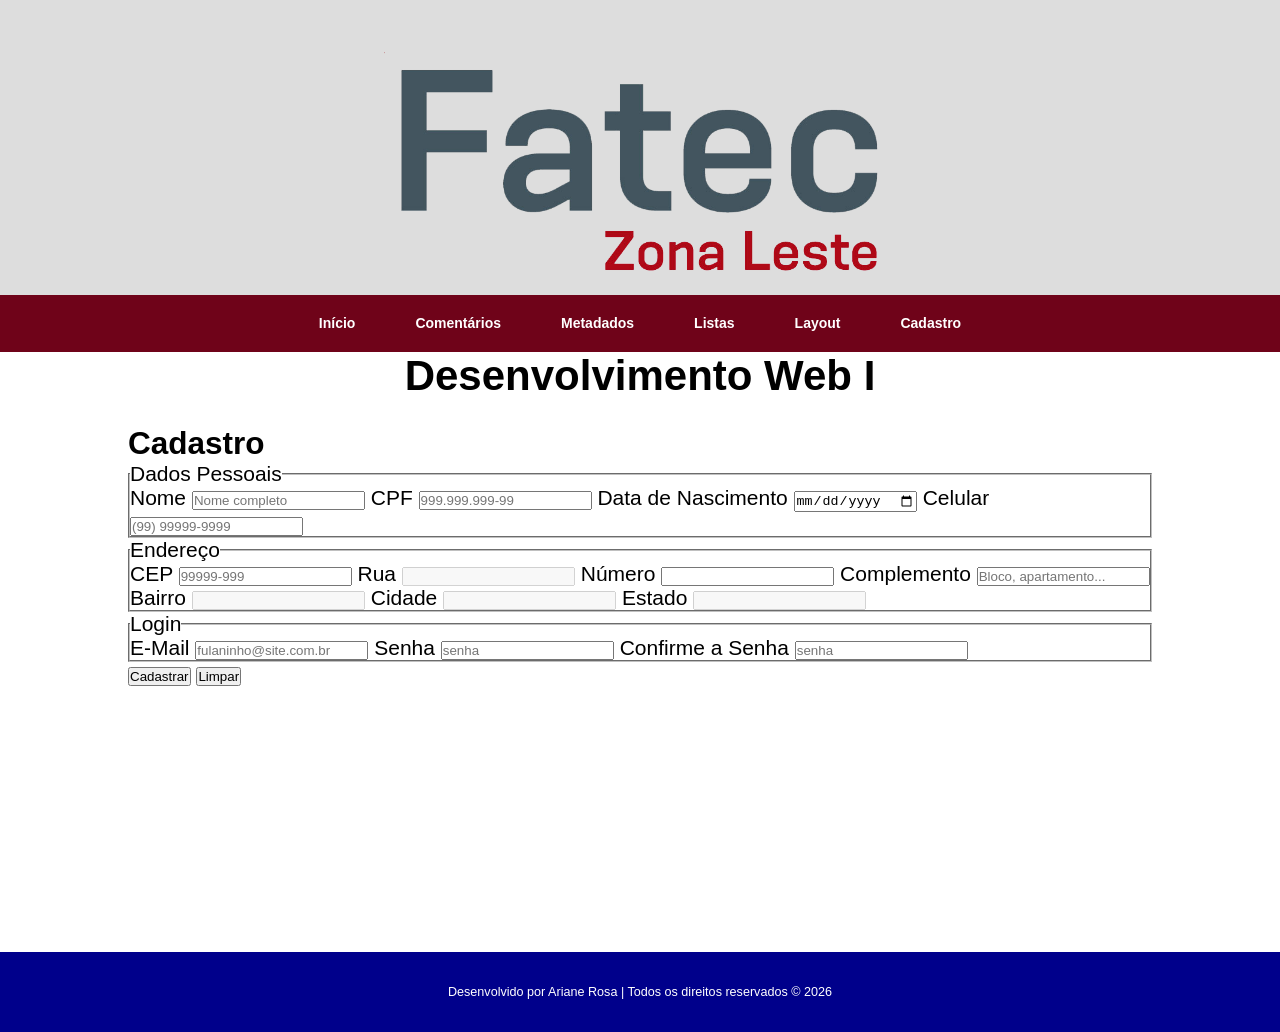
==== cadastro.html @ 43f38448 "formulario de cadastro" ====
<!DOCTYPE html>
<html lang="pt-br">
<head>
    <meta charset="UTF-8">
    <meta name="description" content="Aulas de desenvolvimento web com html, css e Javascript">
    <meta name="keywords" content="html, css, javascript, web">
    <meta name="author" content="Ariane Rosa">
    <meta name="viewport" content="width=device-width, initial-scale=1.0">
    <link rel="stylesheet" href="css/estilo.css">
    <title>Aulas Desenvolvimento Web I</title>
</head>
<body>
    <header class="flexcontainer" id="topo">
        <img id="logo" src="imagem/FATEC_ZONA_LESTE.png" alt="logo fatec zona leste">
    </header>
    <nav class="flexcontainer">
        <ul id="menu">
            <li><a href="index.html">Início</a></li>
            <li><a href="comentarios.html">Comentários</a></li>
            <li><a href="metadados.html">Metadados</a></li>
            <li><a href="">Listas</a>
                <ul>
                    <li><a href="ul.html">Lista não ordenada</a></li>
                    <li><a href="ol.html">Lista ordenada</a></li>
                </ul>
            </li>
            <li><a href="layout.html">Layout</a></li>
            <li><a href="cadastro.html">Cadastro</a></li>
        </ul>
    </nav>
    <main class="flexcontainer" id="conteudo">
        <h1>Desenvolvimento Web I</h1>
        <section>
            <h2>Cadastro</h2>
            <form  method="post">
                <fieldset>
                    <legend>Dados Pessoais</legend>
                    <label class = "required" for="nome">Nome</label>
                    <input type="text" name="nome" id="nome" 
                    placeholder="Nome completo" required>
                    <label class = "required"  for="cpf">CPF</label>
                    <input type="text" name="cpf" id="cpf" 
                    placeholder="999.999.999-99" required>
                    <label class = "required"  for="data">Data de Nascimento</label>
                    <input type="date" name="data" id="data" required>
                    <label class = "required"  for="celular">Celular</label>
                    <input type="tel" name="celular" id="celular" 
                    placeholder="(99) 99999-9999" required>
                </fieldset>
                <fieldset>
                    <legend>Endereço</legend>
                    <label class = "required" for="cep">CEP</label>
                    <input type="text" name="cep" id="cep" placeholder="99999-999" required>
                    <label for="rua">Rua</label>
                    <input type="text" name="rua" id="rua" disabled>
                    <label class = "required" for="numero">Número</label>
                    <input type="number" name="numero" id="numero" required>
                    <label for="complemento">Complemento</label>
                    <input type="text" name="complemento" id="complemento" placeholder="Bloco, apartamento...">
                    <label for="bairro">Bairro</label>
                    <input type="text" name="bairro" id="bairro" disabled>
                    <label for="cidade">Cidade</label>
                    <input type="text" name="cidade" id="cidade" disabled>
                    <label for="estado">Estado</label>
                    <input type="text" name="estado" id="estado" disabled>
                </fieldset>
                <fieldset>
                    <legend>Login</legend>
                    <label class = "required" for="email">E-Mail</label>
                    <input type="email" name="email" id="email" 
                    placeholder="fulaninho@site.com.br" required>
                    <label class = "required" for="senha">Senha</label>
                    <input type="password" name="senha" id="senha" placeholder="senha" required>
                    <label class = "required" for="confirma">Confirme a Senha</label>
                    <input type="password" name="confirma" id="confirma" placeholder="senha" required>
                </fieldset>
                <button type="submit">Cadastrar</button>
                <button type="reset">Limpar</button>
            </form>
            




















        </section>



    </main>




    <footer class="flexcontainer" id="rodape">
        <p>Desenvolvido por Ariane Rosa | Todos os direitos reservados &copy; 2026</p>
    </footer>
</body>
</html>
---- css/estilo.css ----
* {
    margin: 0;
    padding: 0;
    box-sizing: border-box;
}

body{
    font-size: 14px;
}

.flexcontainer{
    display: flex;
    width: 100%;
}

#topo{
    background-color: #ddd;
    justify-content: center;
    height: auto;
}
#logo{
    width: 40%;
    height: auto;
}
nav{
    height: auto;
    justify-content: center;
    background-color: #6f0319;
}

#menu{
    list-style: none;
    display: inline-flex;
    justify-content: space-around;
}

#menu li{
    position: relative;
    padding: 20px 30px;
}

#menu li a{
    color: #fff;
    text-decoration: none;
    font-weight: bold;
    font-family: Verdana, Geneva, Tahoma, sans-serif;
}


#menu li a:hover{
    color: #000;
    transition: 0.5s;
}

/*configurando submenu*/

#menu li ul{
    display: none;
    position: absolute;
    list-style: none;
    top: 40px;
    left: 0;
    background-color: #b40c2e;
}

#menu li:hover ul{
    display: block;
}

#menu li ul li{
    display: block;
    width: 150px;
    font-size: 0.7em;
}

/*fim menu*/

#conteudo{
    min-height: 600px;
    flex-direction: column;
    font-family: Verdana, Geneva, Tahoma, sans-serif;
    font-size: 1.5em;
}

h1{
    text-align: center;
}

section{
    padding: 2% 10%;
}

#rodape{
    justify-content: center;
    align-items: center;
    background-color: darkblue;
    color: #fff;
    font-size: 0.9em;
    height: 80px;
    font-family: Verdana, Geneva, Tahoma, sans-serif;
}
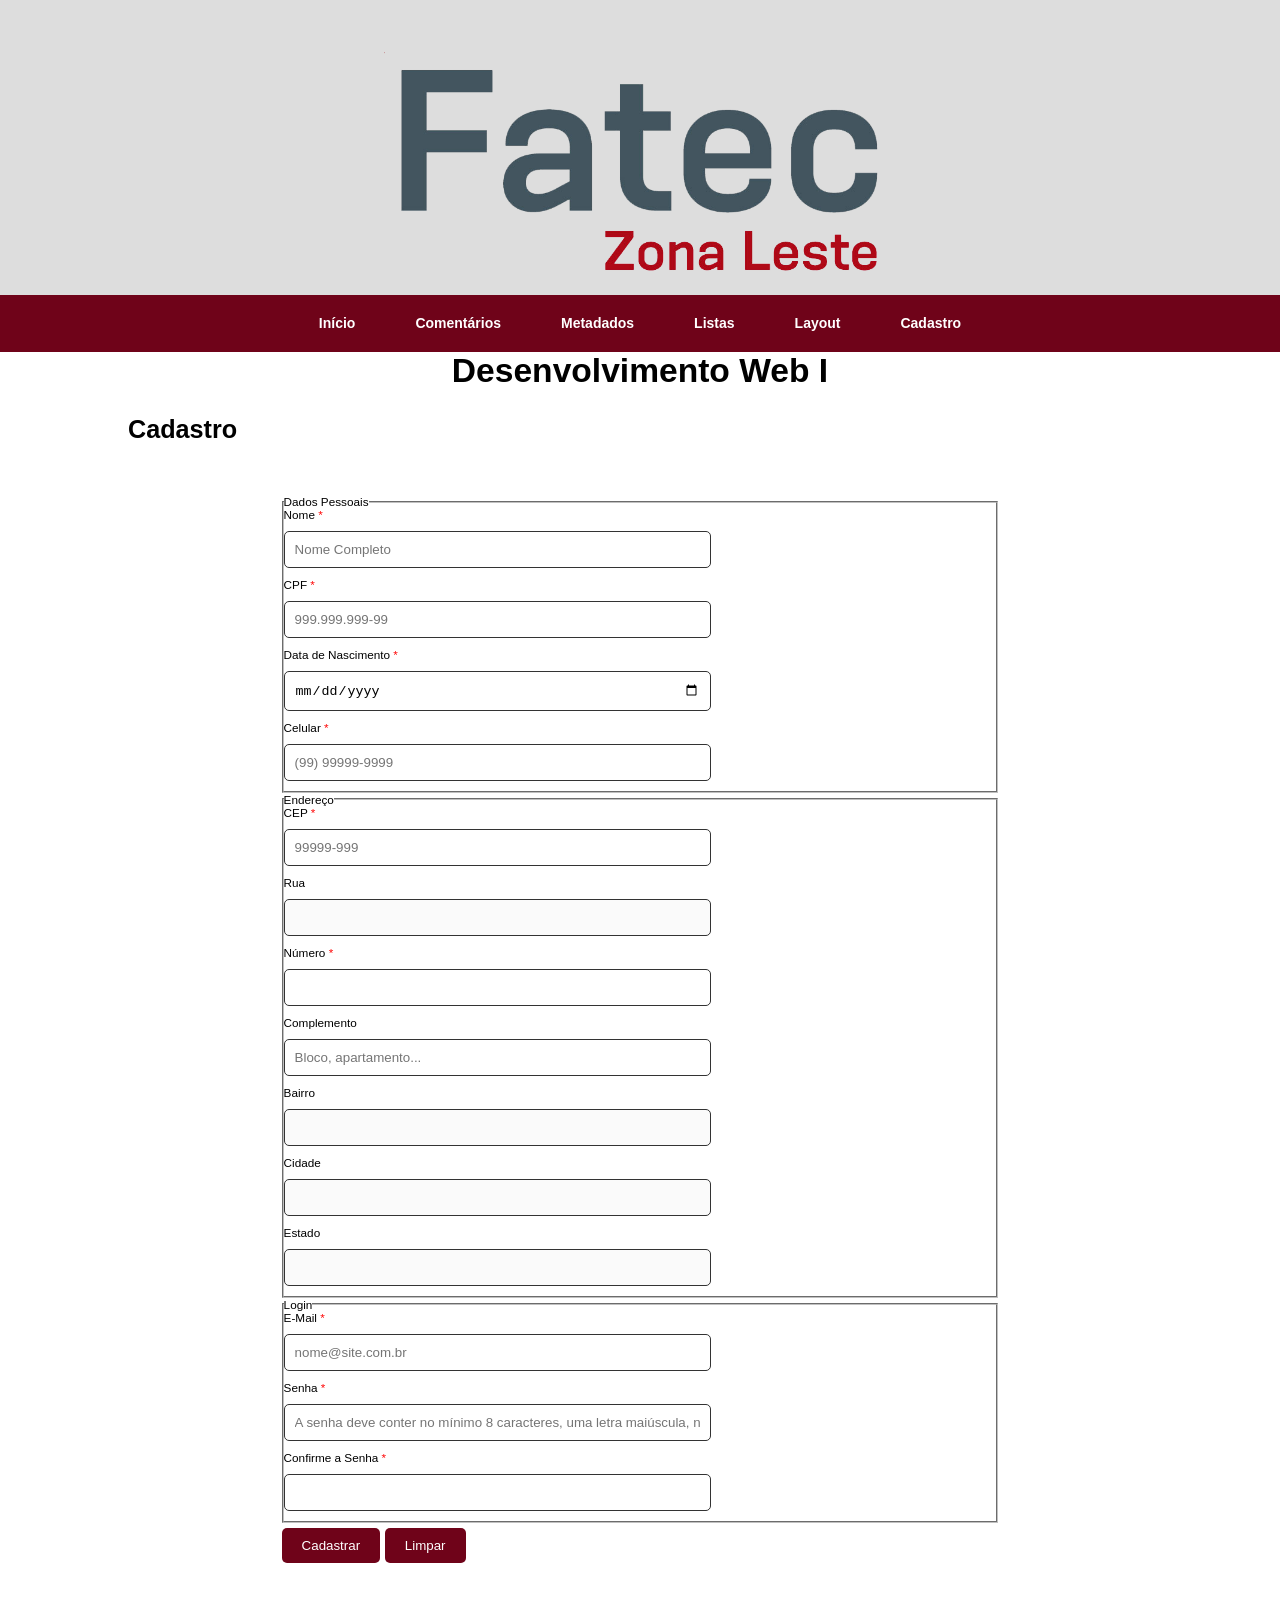
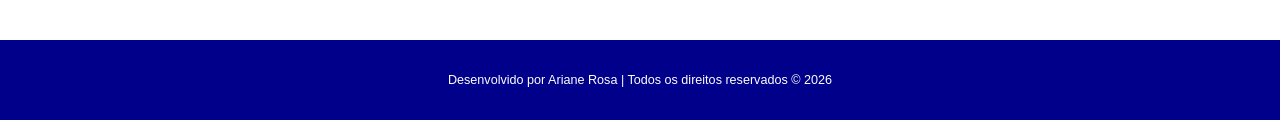
==== commit 44570095: "atualizado" ====
--- a/cadastro.html
+++ b/cadastro.html
@@ -10,10 +10,24 @@
     <title>Aulas Desenvolvimento Web I</title>
 </head>
 <body>
-    <header class="flexcontainer" id="topo">
+ <header class="flexcontainer" id="topo">
         <img id="logo" src="imagem/FATEC_ZONA_LESTE.png" alt="logo fatec zona leste">
+        <div vw class="enabled">
+        <div vw-access-button class="active"></div>
+        <div vw-plugin-wrapper>
+        <div class="vw-plugin-top-wrapper"></div>
+        </div>
+        </div>
+        <script src="https://vlibras.gov.br/app/vlibras-plugin.js"></script>
+        <script>
+            new window.VLibras.Widget('https://vlibras.gov.br/app');
+        </script>
     </header>
     <nav class="flexcontainer">
+        <!--Menu responsivo-->
+        <label for="bt_menu"><img src="imagem/menu.png" alt="menu"></label>
+        <input type="checkbox" name="bt_menu" id="bt_menu">
+        <!--Fim Menu responsivo-->
         <ul id="menu">
             <li><a href="index.html">Início</a></li>
             <li><a href="comentarios.html">Comentários</a></li>
@@ -32,28 +46,25 @@
         <h1>Desenvolvimento Web I</h1>
         <section>
             <h2>Cadastro</h2>
-            <form  method="post">
+            <form method="post">
                 <fieldset>
                     <legend>Dados Pessoais</legend>
-                    <label class = "required" for="nome">Nome</label>
-                    <input type="text" name="nome" id="nome" 
-                    placeholder="Nome completo" required>
-                    <label class = "required"  for="cpf">CPF</label>
-                    <input type="text" name="cpf" id="cpf" 
-                    placeholder="999.999.999-99" required>
-                    <label class = "required"  for="data">Data de Nascimento</label>
+                    <label class="required" for="nome">Nome</label>
+                    <input type="text" name="nome" id="nome" placeholder="Nome Completo" required>
+                    <label class="required" for="cpf">CPF</label>
+                    <input type="text" name="cpf" id="cpf" placeholder="999.999.999-99" required>
+                    <label class="required" for="data">Data de Nascimento</label>
                     <input type="date" name="data" id="data" required>
-                    <label class = "required"  for="celular">Celular</label>
-                    <input type="tel" name="celular" id="celular" 
-                    placeholder="(99) 99999-9999" required>
+                    <label class="required" for="celular">Celular</label>
+                    <input type="tel" name="celular" id="celular" placeholder="(99) 99999-9999" required>
                 </fieldset>
                 <fieldset>
                     <legend>Endereço</legend>
-                    <label class = "required" for="cep">CEP</label>
+                    <label class="required" for="cep">CEP</label>
                     <input type="text" name="cep" id="cep" placeholder="99999-999" required>
                     <label for="rua">Rua</label>
                     <input type="text" name="rua" id="rua" disabled>
-                    <label class = "required" for="numero">Número</label>
+                    <label class="required" for="numero">Número</label>
                     <input type="number" name="numero" id="numero" required>
                     <label for="complemento">Complemento</label>
                     <input type="text" name="complemento" id="complemento" placeholder="Bloco, apartamento...">
@@ -66,47 +77,18 @@
                 </fieldset>
                 <fieldset>
                     <legend>Login</legend>
-                    <label class = "required" for="email">E-Mail</label>
-                    <input type="email" name="email" id="email" 
-                    placeholder="fulaninho@site.com.br" required>
-                    <label class = "required" for="senha">Senha</label>
-                    <input type="password" name="senha" id="senha" placeholder="senha" required>
-                    <label class = "required" for="confirma">Confirme a Senha</label>
-                    <input type="password" name="confirma" id="confirma" placeholder="senha" required>
+                    <label class="required" for="email">E-Mail</label>
+                    <input type="email" name="email" id="email" placeholder="nome@site.com.br" required>
+                    <label for="senha" class="required">Senha</label>
+                    <input type="password" name="senha" id="senha" placeholder="A senha deve conter no mínimo 8 caracteres, uma letra maiúscula, número e caractere especial" required>
+                    <label class="required" for="confirma">Confirme a Senha</label>
+                    <input type="password" name="confirma" id="confirma" required>
                 </fieldset>
-                <button type="submit">Cadastrar</button>
-                <button type="reset">Limpar</button>
+                <button type="submit">Cadastrar</button> <button type="reset">Limpar</button>
             </form>
-            
-
-
-
-
-
-
-
-
-
-
-
-
-
-
-
-
-
-
-
 
         </section>
-
-
-
     </main>
-
-
-
-
     <footer class="flexcontainer" id="rodape">
         <p>Desenvolvido por Ariane Rosa | Todos os direitos reservados &copy; 2026</p>
     </footer>
--- a/css/estilo.css
+++ b/css/estilo.css
@@ -74,13 +74,22 @@
 }
 
 /*fim menu*/
+/*ocultar menu hamburguer*/
+label[for="bt_menu"], #bt_menu{
+    display: none;
+}
 
 #conteudo{
     min-height: 600px;
     flex-direction: column;
     font-family: Verdana, Geneva, Tahoma, sans-serif;
-    font-size: 1.5em;
+    font-size: 1.2em;
 }
+
+#img_conteudo{
+        width: 80%;
+        height: auto;
+    }
 
 h1{
     text-align: center;
@@ -89,7 +98,44 @@
 section{
     padding: 2% 10%;
 }
+form{
+    width: 70%;
+    margin: 5% auto;
+    text-align: left;
+}
+input, label{
+    display: block;
+    margin-bottom: 10px;
+}
 
+label, legend{
+    font-size: 0.7em;
+}
+
+input{
+    width: 60%;
+    padding: 10px;
+    border: 1px solid #333;
+    border-radius: 5px;
+}
+button{
+    padding: 10px 20px;
+    background-color:#6f0319;
+    color: #fff;
+    border:none;
+    border-radius: 5px;
+    cursor: pointer;
+    margin-top: 5px;
+}
+.required::after{
+    content: " *";
+    color: red;
+}
+video{
+    width: 70%;
+    height: auto;
+    margin: 0 auto;
+}
 #rodape{
     justify-content: center;
     align-items: center;
@@ -98,4 +144,49 @@
     font-size: 0.9em;
     height: 80px;
     font-family: Verdana, Geneva, Tahoma, sans-serif;
+}
+
+@media screen and (max-width: 890px){
+
+    nav{
+        justify-content: left;
+    }
+    #menu{
+        display: none;
+    }
+    label[for="bt_menu"]{
+        display: block;
+        margin: 2%;
+    }
+
+    #bt_menu:checked ~ #menu{
+        display: block;
+        width: 100%;
+    }
+    #menu li{
+        padding: 5% 1px;
+    }
+    #menu li ul{
+        position: static;
+    }
+    #menu li ul li{
+        position: relative;
+        display: block;
+    }
+    #img_conteudo{
+        width: 90%;
+        height: auto;
+    }
+    video{
+        width: 100%;
+        height: auto;
+    }
+    h1{
+        font-size: 1.5rem;
+        word-wrap: break-word;
+        padding: 0 5%;
+    }
+    form{
+        width: 90%;
+    }
 }
